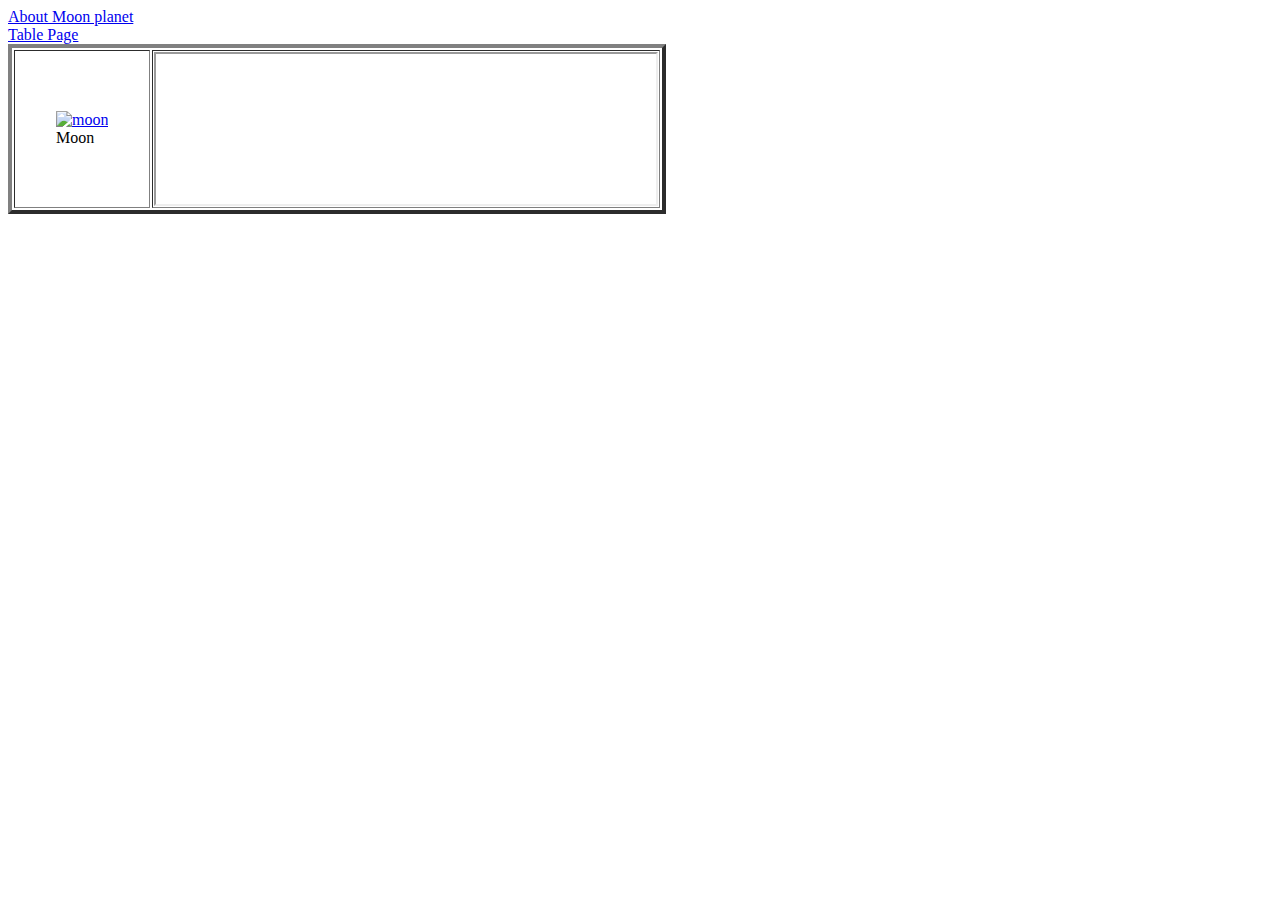
==== Demo.html @ 203bfaf7 "first commit, files and folders added to first commit" ====
<html lang="en">
<head>
    <meta charset="UTF-8">
    <meta name="viewport" content="width=device-width, initial-scale=1.0">
    <title>Links</title>
</head>
<body>
    <a rel="noopener" href="https://en.wikipedia.org/wiki/Moon" target="_blank">About Moon planet</a>
    <br>
    <a href="./TableDemo.html" target="_blank">Table Page</a>
    <!-- make image clickable, if u click on image it should open any network page
     to show info about that image-->
     <table border="4">
        <tr>
            <td>
                <figure>
                    <a href="https://en.wikipedia.org/wiki/Moon" target="mooninfo"
                    ><img src="./Media/moonlight.jpg" alt="moon"></a>
                    <figcaption>Moon</figcaption>
                </figure>
                
            </td>
            <td>
                <iframe title="mooninfo" name="mooninfo" width="500"></iframe>
            </td>
        </tr>
     </table>
</html>
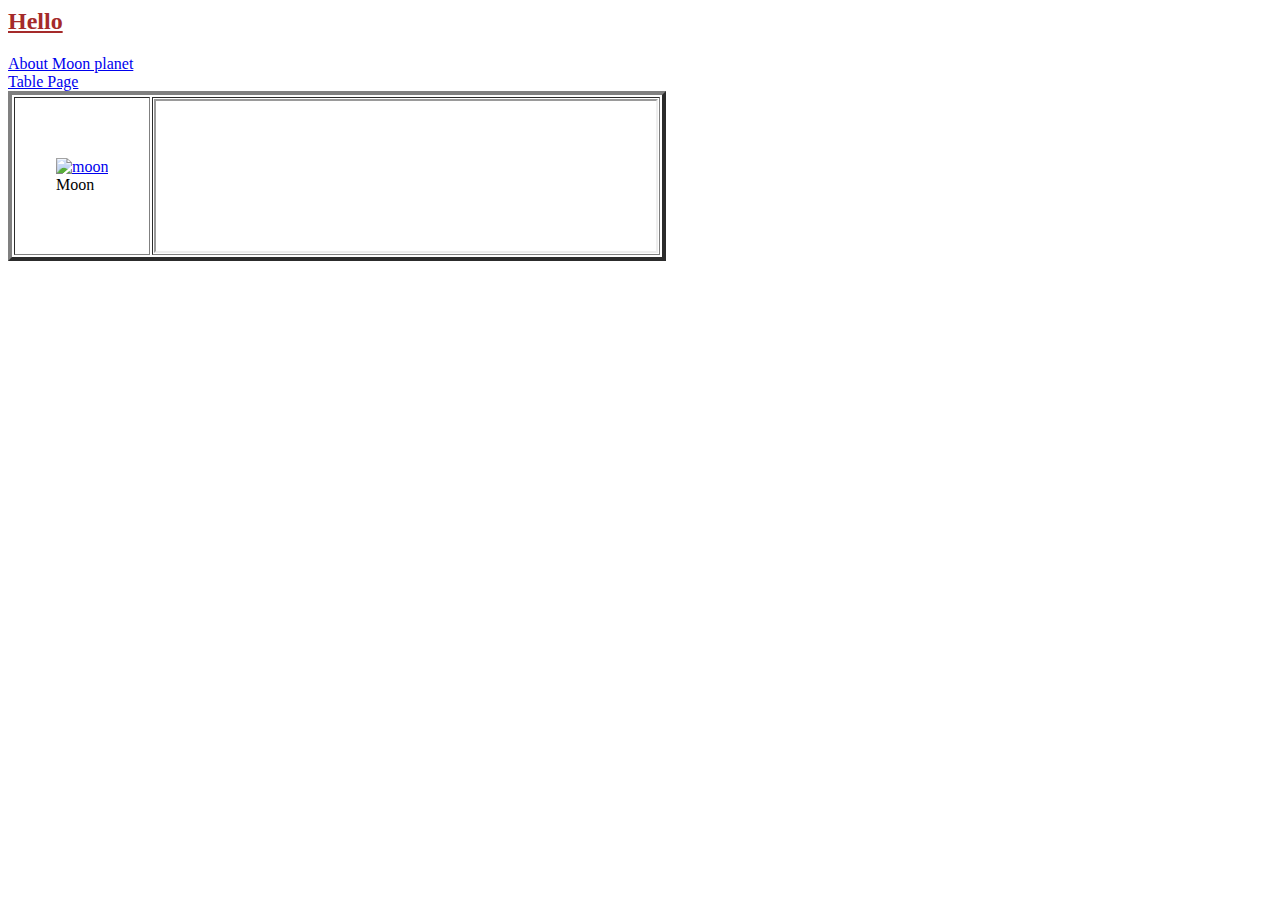
==== commit eb6877b0: "style:h2 in demo,h4in form in mystyle.css" ====
--- a/Demo.html
+++ b/Demo.html
@@ -3,8 +3,10 @@
     <meta charset="UTF-8">
     <meta name="viewport" content="width=device-width, initial-scale=1.0">
     <title>Links</title>
+    <link rel="stylesheet" href="./CSS/mystyle.css">
 </head>
 <body>
+    <h2>Hello</h2>
     <a rel="noopener" href="https://en.wikipedia.org/wiki/Moon" target="_blank">About Moon planet</a>
     <br>
     <a href="./TableDemo.html" target="_blank">Table Page</a>
--- a/CSS/mystyle.css
+++ b/CSS/mystyle.css
@@ -0,0 +1,8 @@
+h4{
+  text-decoration: underline;  
+  color: brown;
+}
+h2{
+  text-decoration: underline;  
+  color: brown;
+}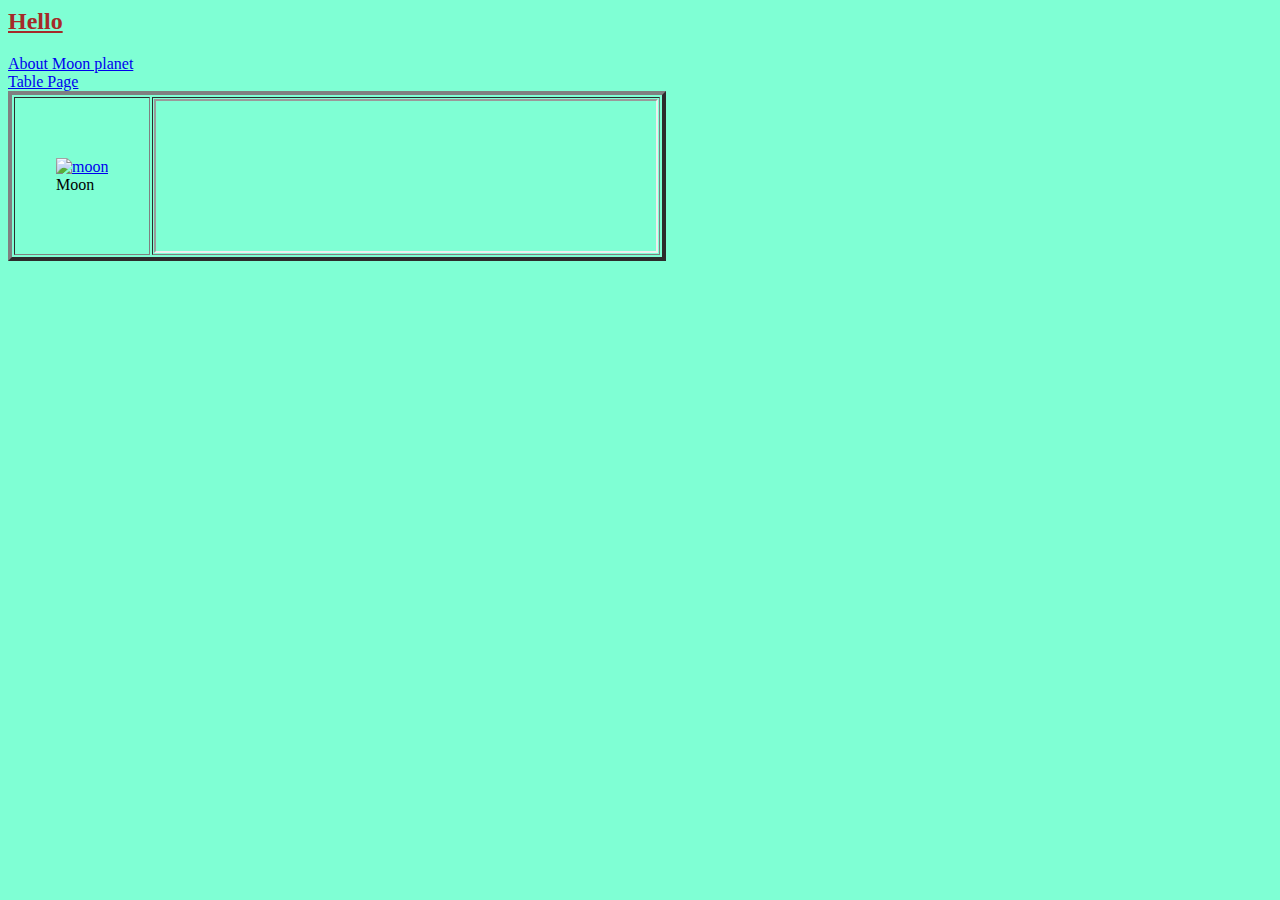
==== commit a9b8f6fc: "nav added in formDemo" ====
--- a/Demo.html
+++ b/Demo.html
@@ -16,7 +16,7 @@
         <tr>
             <td>
                 <figure>
-                    <a href="https://en.wikipedia.org/wiki/Moon" target="mooninfo"
+                    <a href="https:/203bfaf/en.wikipedia.org/wiki/Moon" target="mooninfo"
                     ><img src="./Media/moonlight.jpg" alt="moon"></a>
                     <figcaption>Moon</figcaption>
                 </figure>
--- a/CSS/mystyle.css
+++ b/CSS/mystyle.css
@@ -5,4 +5,7 @@
 h2{
   text-decoration: underline;  
   color: brown;
+}
+body{
+  background-color: aquamarine;
 }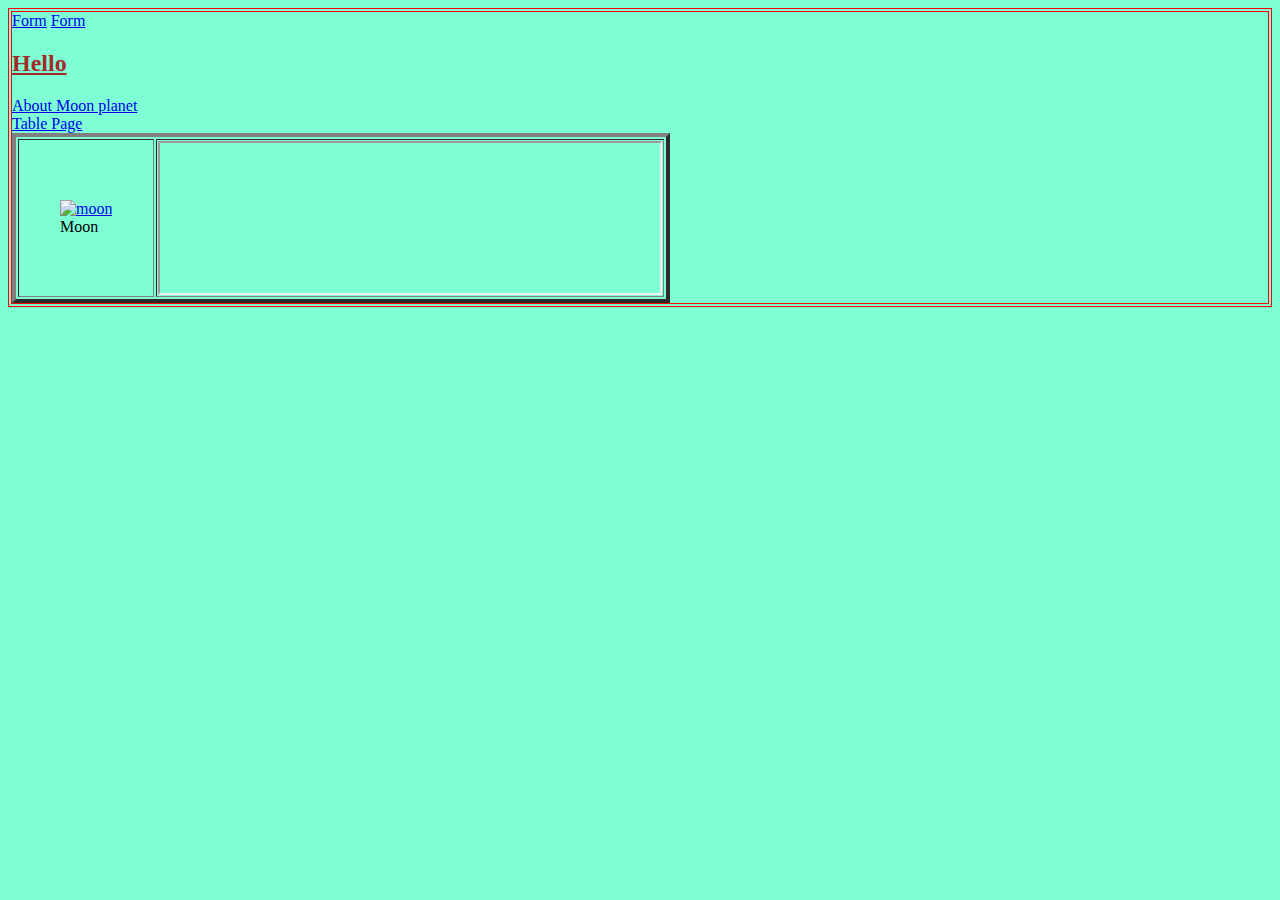
==== commit f4839232: "feat: navbar added in Form and Demo file,also styling added in mystyle file" ====
--- a/Demo.html
+++ b/Demo.html
@@ -6,6 +6,10 @@
     <link rel="stylesheet" href="./CSS/mystyle.css">
 </head>
 <body>
+    <header>
+        <nav>
+            <a href="./Demo.html">Form</a>  <a href="./Form.html">Form</a>
+        </nav>
     <h2>Hello</h2>
     <a rel="noopener" href="https://en.wikipedia.org/wiki/Moon" target="_blank">About Moon planet</a>
     <br>
--- a/CSS/mystyle.css
+++ b/CSS/mystyle.css
@@ -8,4 +8,16 @@
 }
 body{
   background-color: aquamarine;
+}
+header{
+  border: 4px double red;
+}
+.navbar{
+  border : 2px solid;
+  padding:10px;
+  background-color:black;
+}
+.navbar a{
+  padding:10px;
+  border:white;
 }